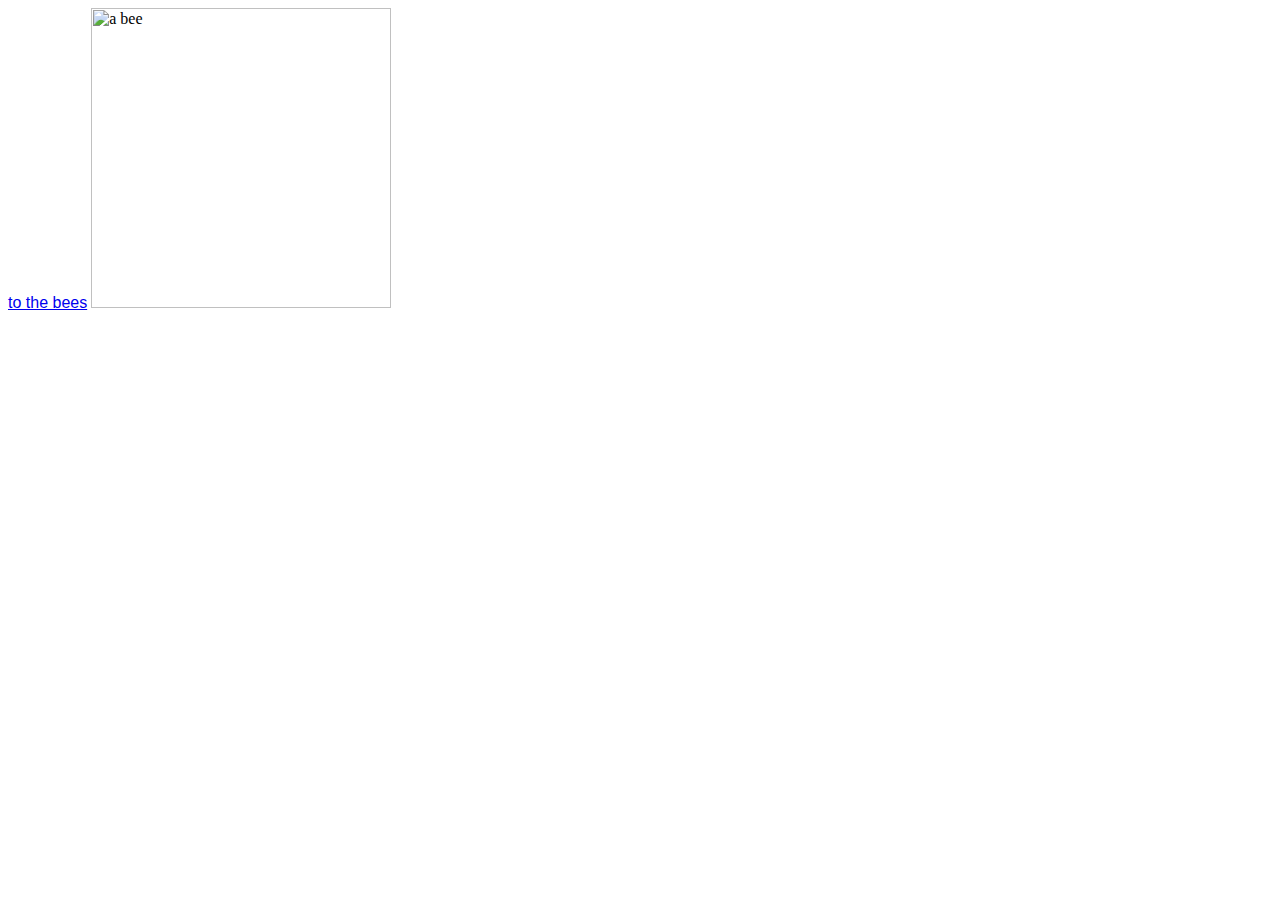
==== aboutus.html @ 1a11f70b "added files" ====
<html>
    <body>
            <a  style="font-family:'Gill Sans', 'Gill Sans MT', Calibri, 'Trebuchet MS', sans-serif, 'Arial Narrow', Arial, sans-serif" href="index.html">to the bees</a>
            <img width="300px" src="a.jpg" alt="a bee">
    </body>
</html>
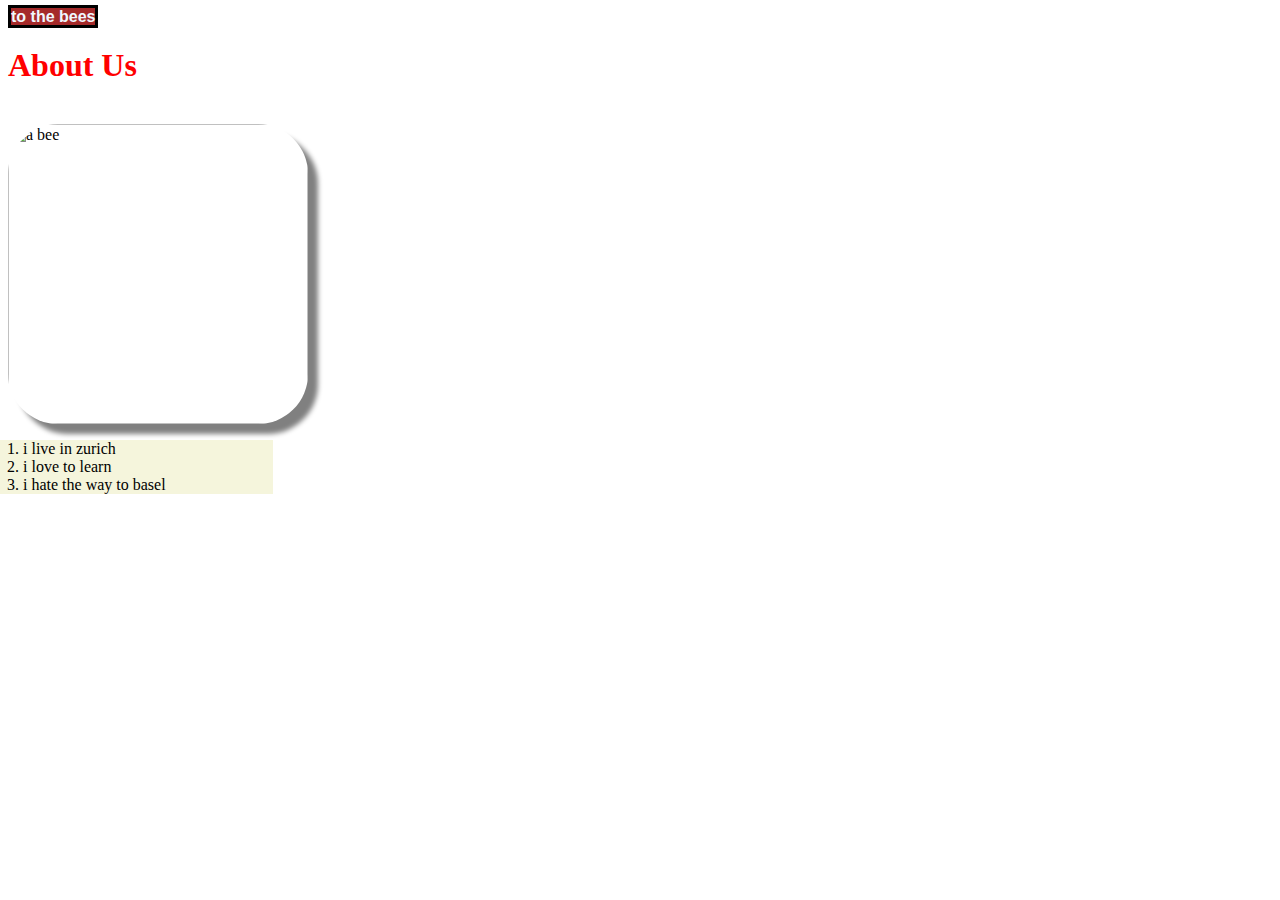
==== commit 7f0d3d02: "updated to chapter 02" ====
--- a/aboutus.html
+++ b/aboutus.html
@@ -1,6 +1,25 @@
 <html>
-    <body>
-            <a  style="font-family:'Gill Sans', 'Gill Sans MT', Calibri, 'Trebuchet MS', sans-serif, 'Arial Narrow', Arial, sans-serif" href="index.html">to the bees</a>
-            <img width="300px" src="a.jpg" alt="a bee">
-    </body>
+        
+<head>
+    <link rel="stylesheet" href="styles.css">
+</head>
+
+<body>
+        <a class="nav" href="index.html">to the bees</a>
+    <h1 class="abouttitle">About Us</h1>
+    <br>
+    <img class="img" src="a.jpg" alt="a bee">
+    <ul class="list">
+        <li class="point">
+            i live in zurich
+        </li>
+        <li class="point">
+            i love to learn
+        </li>
+        <li class="point">
+            i hate the way to basel
+        </li>
+    </ul>
+</body>
+
 </html>--- a/styles.css
+++ b/styles.css
@@ -0,0 +1,40 @@
+.description {
+    color: blue;
+}
+
+.nav {
+    font-family:'Gill Sans', 'Gill Sans MT', Calibri, 'Trebuchet MS', sans-serif, 'Arial Narrow', Arial, sans-serif;
+    text-decoration: none;
+    font-weight: bolder;
+    border: solid black;
+    background-color: brown;
+    color: aliceblue;
+}
+
+.desabout {
+    color: aqua;
+}
+
+.list {
+background-color: beige;
+width: 250px;
+margin-left: -25px;
+}
+
+.point {
+    list-style-type: decimal;
+}
+
+.title {
+    color:slateblue;
+}
+
+.abouttitle {
+    color: red;
+}
+
+img {
+    width: 300px;
+    box-shadow: 10px 10px 5px grey;
+    border-radius: 50px;
+}
